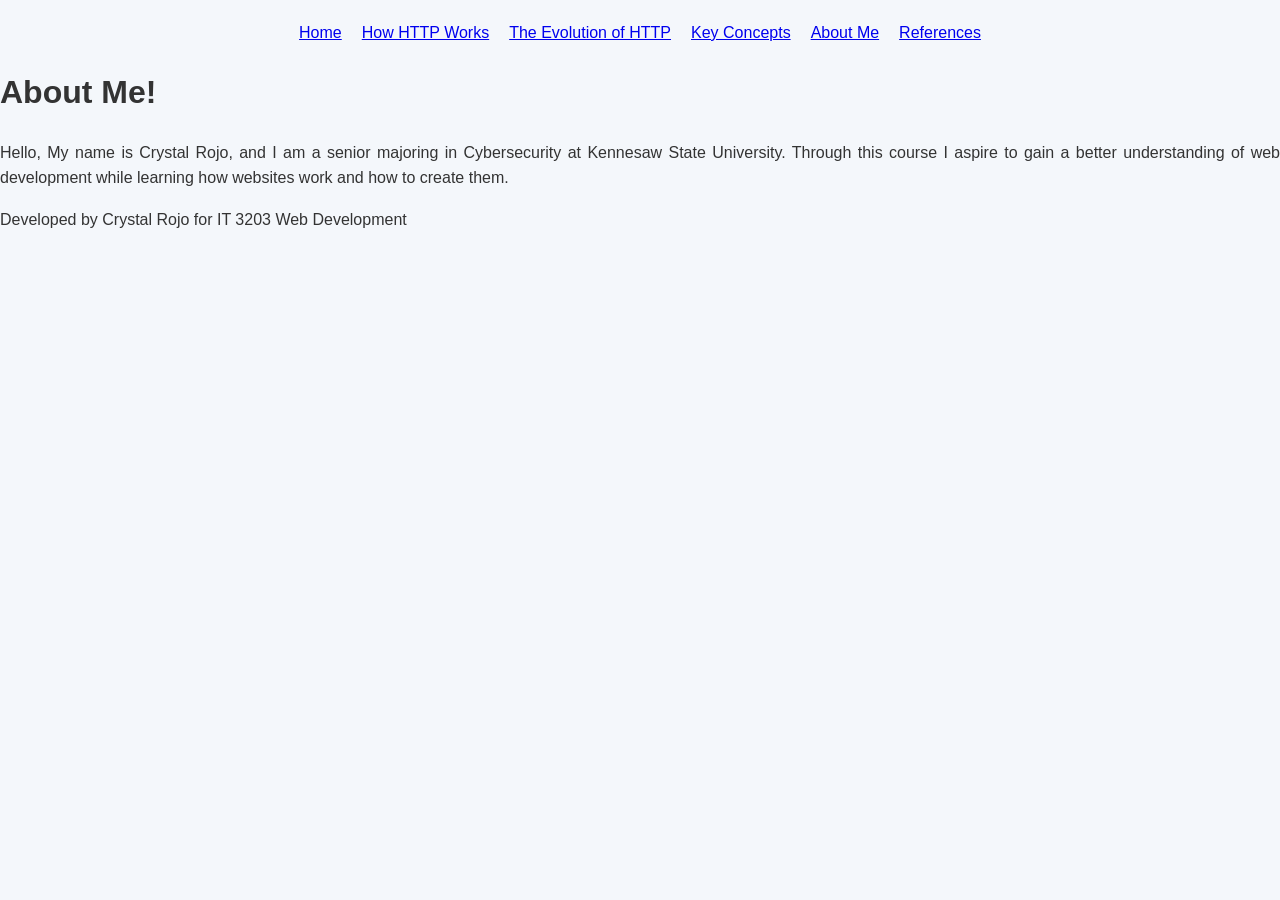
==== about_me.html @ 251c366c "initial website" ====
<!DOCTYPE html>
<html lang="en">
    <head>

    <meta charset ="UTF-8">
    <meta name="viewport" content="width=device-width, initial-scale=1">
    
    <link rel="stylesheet" href= "style.css">
    
    <nav>
        <ul>
            <li><a href="index.html">Home</a></li>
            <li><a href="how-http-works.html">How HTTP Works</a></li>
            <li><a href="http-evolution.html">The Evolution of HTTP</a></li>
            <li><a href="concepts.html">Key Concepts</a></li>
            <li><a href="about_me.html">About Me</a></li>
            <li><a href="ref.html">References</a></li>
        </ul>

    </nav>
    </head>
    <body>
        <h1>About Me!</h1>
        <p>Hello, My name is Crystal Rojo, and I am a senior majoring in Cybersecurity at Kennesaw State University.
        Through this course I aspire to gain a better understanding of web development while learning how websites 
        work and how to create them. 

        </p>

    <footer>
        <p>Developed by Crystal Rojo for IT 3203 Web Development</p>    



    </body>
</html>
---- style.css ----
/* Body color and font */

body{
    font-family: Arial, Helvetica, sans-serif;
    background-color: #f4f7fb;
    color:#333;
    margin: 0;
    padding: 0;
    line-height: 1.6;
}

/* headers color and font */

header{
    
    background-color: #003366;
    color: white;
    padding: 20px;
    text-align: center;
}

header h1{
    margin: 5px 0;
    font-size: 2.5em;
}

header h2 {
    margin-top:0;
    font-weight: normal;
    font-size: 1.2em;
}

/* navigation bar color and font */

nav ul{
    list-style: none;
    display: flex;
    justify-content: center;
    gap: 20px;
    padding: 0;
    margin-top: 20px;
}

nav a:hover{
    color:ffcc66;
}
main{
    max-width: 800px;
    margin: 20px auto;
    padding: 20px;
}
h2{
    color: #003366;
    margin-top: 0;
}
p{
    text-align: justify;
}
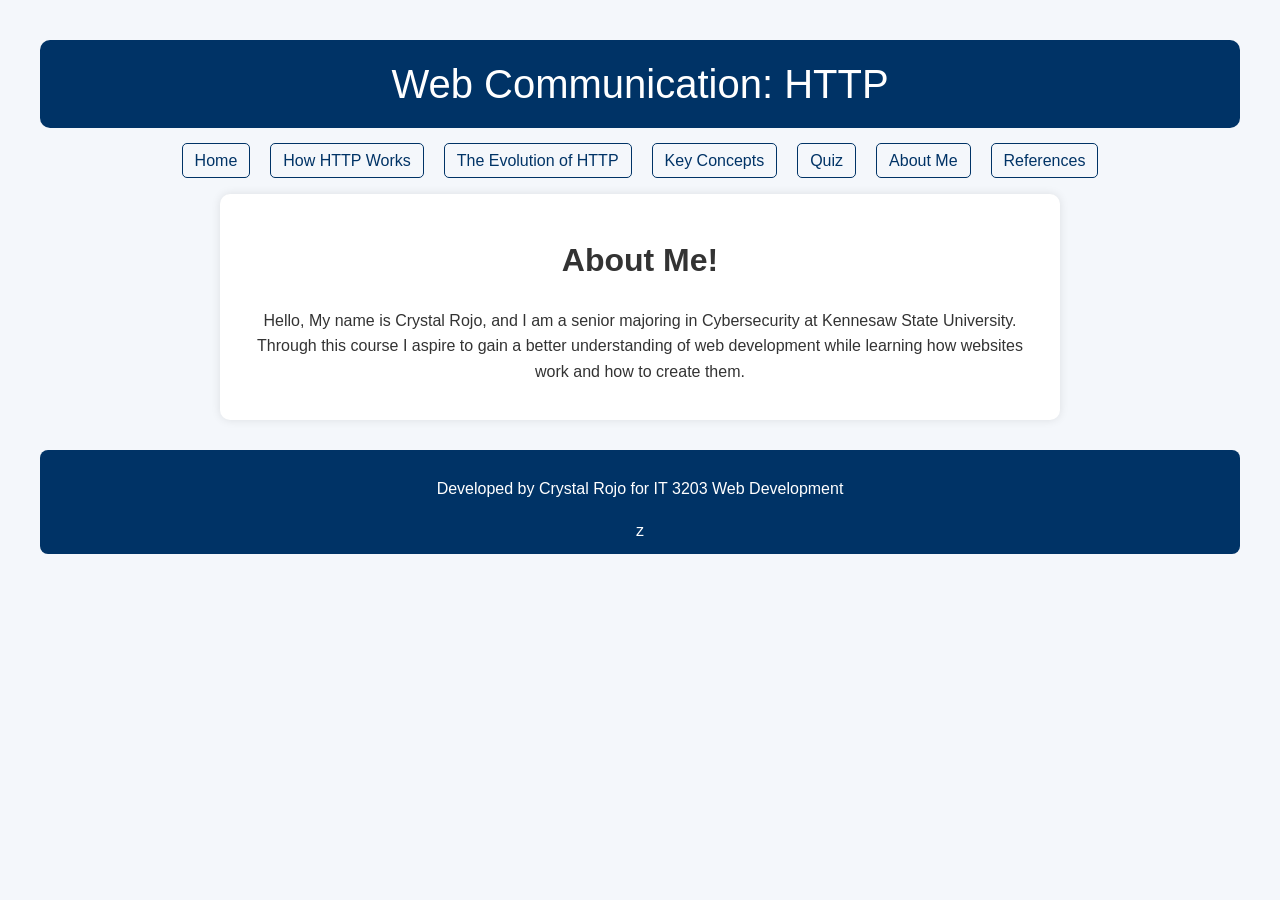
==== commit f0c1f01d: "updated website for milestone 2" ====
--- a/about_me.html
+++ b/about_me.html
@@ -6,20 +6,31 @@
     <meta name="viewport" content="width=device-width, initial-scale=1">
     
     <link rel="stylesheet" href= "style.css">
+
+    </head>
+<!-- headers --> 
+    <header>
+    <h1>Web Communication: HTTP </h1>
+    </header>
     
+<!-- navigation bar -->
     <nav>
         <ul>
             <li><a href="index.html">Home</a></li>
             <li><a href="how-http-works.html">How HTTP Works</a></li>
             <li><a href="http-evolution.html">The Evolution of HTTP</a></li>
             <li><a href="concepts.html">Key Concepts</a></li>
+            <li><a href="quiz.html">Quiz</a></li>
             <li><a href="about_me.html">About Me</a></li>
             <li><a href="ref.html">References</a></li>
         </ul>
 
     </nav>
-    </head>
+    
     <body>
+
+    <main>    
+
         <h1>About Me!</h1>
         <p>Hello, My name is Crystal Rojo, and I am a senior majoring in Cybersecurity at Kennesaw State University.
         Through this course I aspire to gain a better understanding of web development while learning how websites 
@@ -27,10 +38,14 @@
 
         </p>
 
+    </main>    
+
+    <!-- footer --> 
+
     <footer>
-        <p>Developed by Crystal Rojo for IT 3203 Web Development</p>    
+        <p>Developed by Crystal Rojo for IT 3203 Web Development</p>  z  
 
-
+    </footer>    
 
     </body>
 </html>
--- a/style.css
+++ b/style.css
@@ -4,9 +4,16 @@
     font-family: Arial, Helvetica, sans-serif;
     background-color: #f4f7fb;
     color:#333;
-    margin: 0;
+    margin: 20px;
+    padding: 20px;
+    line-height: 1.6;
+    text-align:center;
+}
+
+.center-list{
+    list-style-position: inside;
+    text-align: center;
     padding: 0;
-    line-height: 1.6;
 }
 
 /* headers color and font */
@@ -15,19 +22,24 @@
     
     background-color: #003366;
     color: white;
-    padding: 20px;
+    padding: 12px;
     text-align: center;
+    border-radius: 10px;
+    margin-bottom: 20px;
 }
 
 header h1{
-    margin: 5px 0;
+    margin: 0;
     font-size: 2.5em;
+    text-align: center;
+    font-weight: 300;
 }
 
 header h2 {
     margin-top:0;
     font-weight: normal;
     font-size: 1.2em;
+    text-align: center;
 }
 
 /* navigation bar color and font */
@@ -40,19 +52,35 @@
     padding: 0;
     margin-top: 20px;
 }
+nav a{
+    text-decoration: none;
+    color:#003366;
+    padding: 8px 12px;
+    border:1px solid #003366;
+    border-radius: 5px;
 
+}
 nav a:hover{
-    color:ffcc66;
+    background-color: #003366;
+    color:#ffcc66;
 }
 main{
     max-width: 800px;
     margin: 20px auto;
     padding: 20px;
+    background-color: white;
+    border-radius: 10px;
+    box-shadow: 0 0 10px rgba(0,0,0,0.1)
 }
 h2{
     color: #003366;
     margin-top: 0;
 }
-p{
-    text-align: justify;
+
+footer{
+    margin-top: 30px;
+    padding: 10px;
+    background-color: #003366 ;
+    color:white;
+    border-radius: 8px;
 }
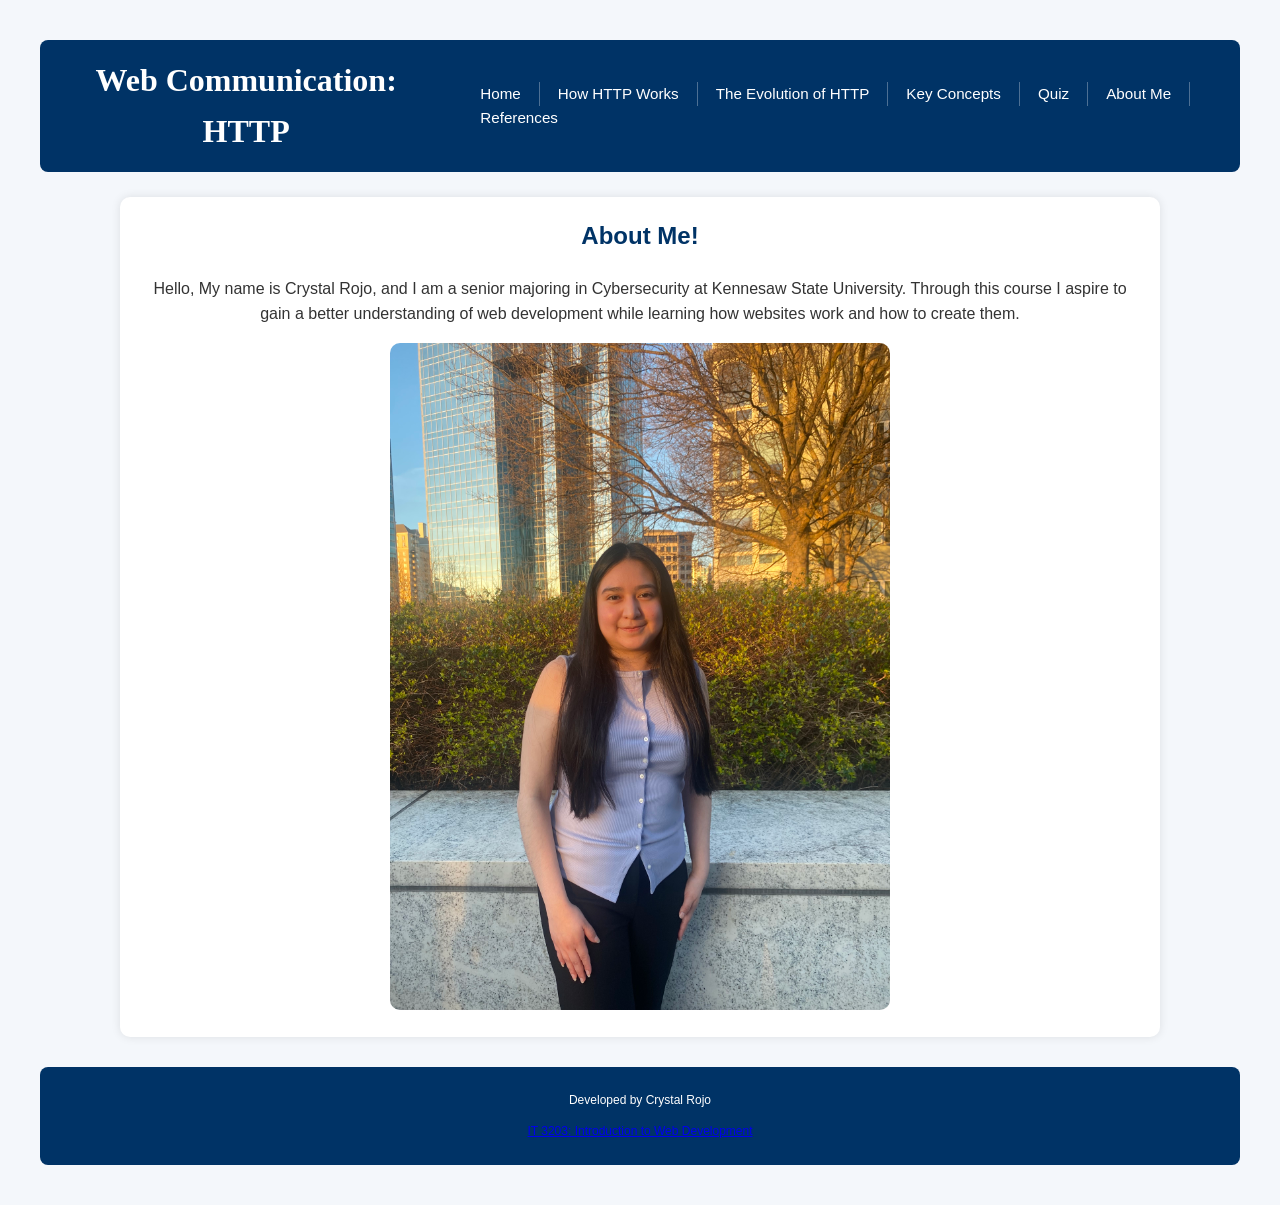
==== commit 08625ef3: "Updated final Website Milestone 3" ====
--- a/about_me.html
+++ b/about_me.html
@@ -8,13 +8,24 @@
     <link rel="stylesheet" href= "style.css">
 
     </head>
+<body>
 <!-- headers --> 
     <header>
+
+    <div class="header-container">
+        
     <h1>Web Communication: HTTP </h1>
-    </header>
+
+    <!-- hamburger button -->
+    
+    <button class="menu-toggle" onclick="toggleMenu()">
+        ☰
+    </button>    
+
     
 <!-- navigation bar -->
-    <nav>
+    <nav id="navbar">
+
         <ul>
             <li><a href="index.html">Home</a></li>
             <li><a href="how-http-works.html">How HTTP Works</a></li>
@@ -26,26 +37,40 @@
         </ul>
 
     </nav>
+
+    </div>
+    </header>
     
-    <body>
+    
 
     <main>    
 
-        <h1>About Me!</h1>
+        <h2>About Me!</h2>
         <p>Hello, My name is Crystal Rojo, and I am a senior majoring in Cybersecurity at Kennesaw State University.
         Through this course I aspire to gain a better understanding of web development while learning how websites 
         work and how to create them. 
 
         </p>
 
+
+        <img src="IMG_6450.jpg" alt="Crystal R Picture" width="500" height="700">
+
+    <script src="script.js"></script>    
+
+
+
     </main>    
 
     <!-- footer --> 
 
     <footer>
-        <p>Developed by Crystal Rojo for IT 3203 Web Development</p>  z  
-
+        <p>Developed by Crystal Rojo</p>
+        <p>
+        <a href= "https://github.com/rcryss/IT3203-Milestone-Project" target="_blank">
+            IT 3203: Introduction to Web Development
+        </a>     
+        </p>    
     </footer>    
 
-    </body>
+</body>
 </html>
--- a/style.css
+++ b/style.css
@@ -1,7 +1,7 @@
 /* Body color and font */
 
 body{
-    font-family: Arial, Helvetica, sans-serif;
+    font-family: 'Poppins', sans-serif;
     background-color: #f4f7fb;
     color:#333;
     margin: 20px;
@@ -16,71 +16,263 @@
     padding: 0;
 }
 
+.concept-table{
+    width:100%;
+    border-collapse: collapse;
+}
+
+.concept-table th,
+.concept-table td{
+    border: 1px solid #ddd;
+    padding: 15px;
+    text-align: left;
+}
+
+/* quiz*/
+input[type=text]{
+    width:90%;
+    padding:10px;
+}
+
+.question{
+    background-color: white;
+    padding:20px;
+    margin: 20px 0;
+    border: 1px solid #dbe5f0;
+    border-radius:12px;
+    box-shadow: 0 4px 12px rgba(0,0,0,0.8);
+    text-align: center;
+    width:100%;
+    box-sizing: border-box;
+}
+button{
+    background-color: #003366;
+    color:white;
+    border: none;
+    padding: 10px 5px;
+    margin: 10px 5px;
+    border-radius: 5px;
+    cursor: pointer;
+    font-size: 16px;
+}
+button:hover{
+    background-color: #0055aa;
+}
+
+/* menu-toggle*/
+
+.menu-toggle{
+    display: none;
+    background : none;
+    border:none;
+    color: white;
+    font-size: 30px;
+    cursor: pointer;
+
+}
+
+
+
+/* images*/
+
+img{
+    max-width: 100%;
+    height: auto;
+    border-radius: 10px;
+}
+
+/* table*/
+
+.table-container{
+    overflow-x: auto;
+}
+
+
+
+
+
+
+
 /* headers color and font */
 
 header{
     
     background-color: #003366;
     color: white;
-    padding: 12px;
-    text-align: center;
-    border-radius: 10px;
-    margin-bottom: 20px;
-}
-
-header h1{
-    margin: 0;
-    font-size: 2.5em;
-    text-align: center;
-    font-weight: 300;
-}
-
-header h2 {
-    margin-top:0;
-    font-weight: normal;
-    font-size: 1.2em;
-    text-align: center;
-}
+    padding: 15px 30px;
+    text-align: center;
+    border-radius: 8px;
+    margin-bottom: 25px;
+    font-family: 'Poppins', sans-serif;
+}
+
+.header-container{
+    display:flex;
+    justify-content: space-between;
+    align-items: center;
+    gap:40px;
+}
+
+h1{
+    margin:0;
+    font-size: 2rem;
+    font-weight: 600;
+    color:white;
+    font-family: 'Playfair Display',serif;
+}
+
+
+h2,h3{
+    font-family: 'Poppins', sans-serif ;
+    color: #003366;
+    margin-top: 0;
+}
+
+
 
 /* navigation bar color and font */
 
 nav ul{
     list-style: none;
-    display: flex;
-    justify-content: center;
-    gap: 20px;
-    padding: 0;
-    margin-top: 20px;
+    display:flex;
+    gap: 0;
+    padding:0;
+    margin:0;
+    flex-wrap: wrap;
 }
 nav a{
     text-decoration: none;
-    color:#003366;
-    padding: 8px 12px;
-    border:1px solid #003366;
-    border-radius: 5px;
+    color : white;
+    display: block;
+    font-weight: 500;
+    font-size: 0.95rem;
+    
 
 }
 nav a:hover{
-    background-color: #003366;
-    color:#ffcc66;
+    background-color: #ffcc66;
+}
+header nav li{
+    padding:0 18px;
+    border-right: 1px solid rgba(255, 255, 255, 0.3);
+}
+header nav li:last-child{
+    border-right: none;
 }
 main{
-    max-width: 800px;
+    max-width: 1000px;
     margin: 20px auto;
     padding: 20px;
     background-color: white;
     border-radius: 10px;
     box-shadow: 0 0 10px rgba(0,0,0,0.1)
 }
-h2{
-    color: #003366;
-    margin-top: 0;
-}
-
+
+/* references list class */
+.ref-list{
+    list-style: none;
+    padding: 0;
+    margin: 0;
+}
+
+.ref-list li{
+    margin: 12px 0;
+}
+
+.ref-list a{
+    color:#003366;
+    text-decoration: none;
+    font-weight: 500;
+}
+
+.ref-list a:hover{
+    text-decoration: underline;
+}
+
+
+
+/* footer */
 footer{
+    font-family: 'Poppins', sans-serif ;
     margin-top: 30px;
-    padding: 10px;
+    padding: 12px;
     background-color: #003366 ;
     color:white;
+    font-size: 12px;
     border-radius: 8px;
 }
+
+/* responsive design */
+/*mobile tablet */
+@media(max-width:900px){
+    .header-container{
+        flex-direction: column;
+        gap: 15px;
+    }
+/* show hamburger*/
+
+.menu-toggle{
+    display:block;
+    width: auto;
+    margin-left: auto;
+    
+}
+
+
+/* hide navigation until hamburger is clicked*/
+nav{
+    max-height: 0;
+    overflow: hidden;
+    transition: max-height 0.4s ease;
+    width: 100%;
+}
+
+nav.active{
+    max-height: 500px;
+}
+
+nav ul{
+    flex-direction: column;
+    align-items: center;
+    width: 100%;
+}
+
+nav li{
+    width: 100%;
+    text-align: center;
+    border-top: 1px solid rgba(255, 255, 255, 0.2);
+}
+
+nav a{
+    display: block;
+    padding: 12px;
+    transition: background-color 0.3s ease;
+}
+main{
+    width:90%
+}
+}
+/*mobile phone*/
+@media (max-width: 600px){
+    h1{
+        font-size:1.6rem;
+    }
+
+    main{
+        width:95%;
+        padding: 15px;
+    }
+    img{
+        max-width: 100%;
+        height: auto;
+    }
+    table{
+        font-size: .9rem;
+    }
+
+    button{
+        width: 100%;
+        max-width: 250px;
+    }
+    
+}
